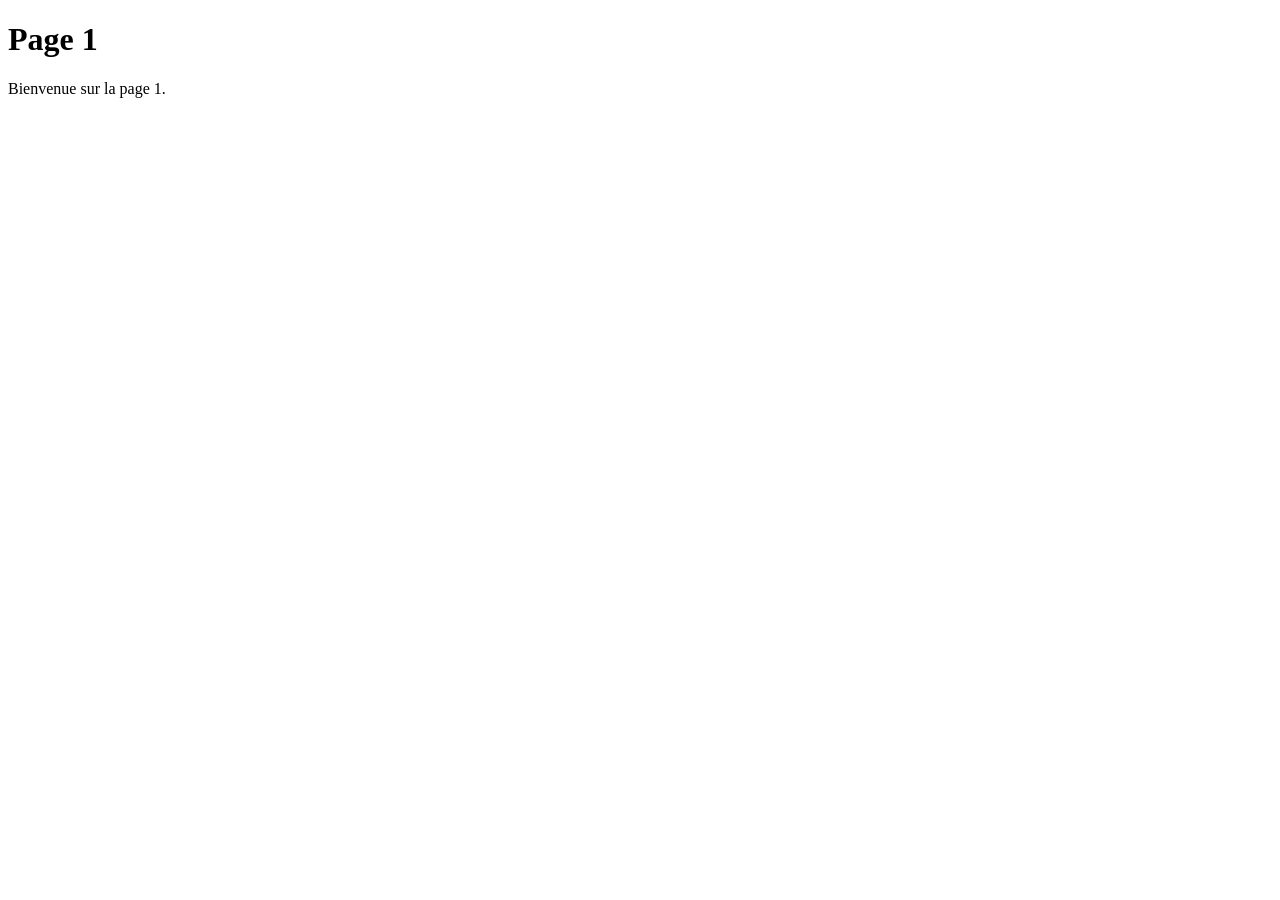
==== page1.html @ 0429b847 "squelette site" ====
<!DOCTYPE html>
<html lang="fr">
<head>
    <meta charset="UTF-8">
    <meta name="viewport" content="width=device-width, initial-scale=1.0">
    <title>Page 1</title>
</head>
<body>
    <h1>Page 1</h1>
    <p>Bienvenue sur la page 1.</p>
</body>
</html>
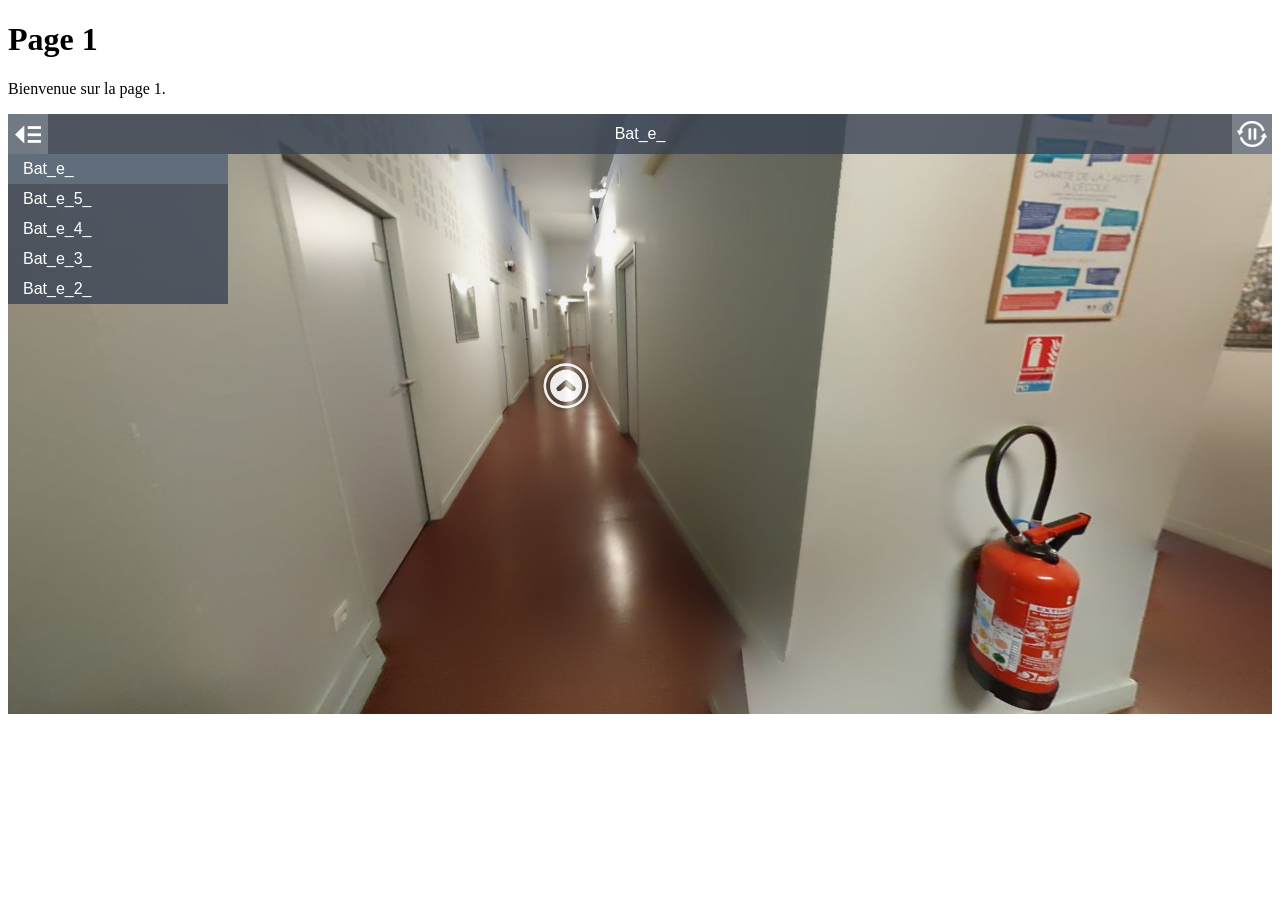
==== commit 83783d4d: "v3" ====
--- a/page1.html
+++ b/page1.html
@@ -8,5 +8,6 @@
 <body>
     <h1>Page 1</h1>
     <p>Bienvenue sur la page 1.</p>
+    <iframe src="app-files/index.html" width="100%" height="600px" frameborder="0" allowfullscreen></iframe>
 </body>
 </html>
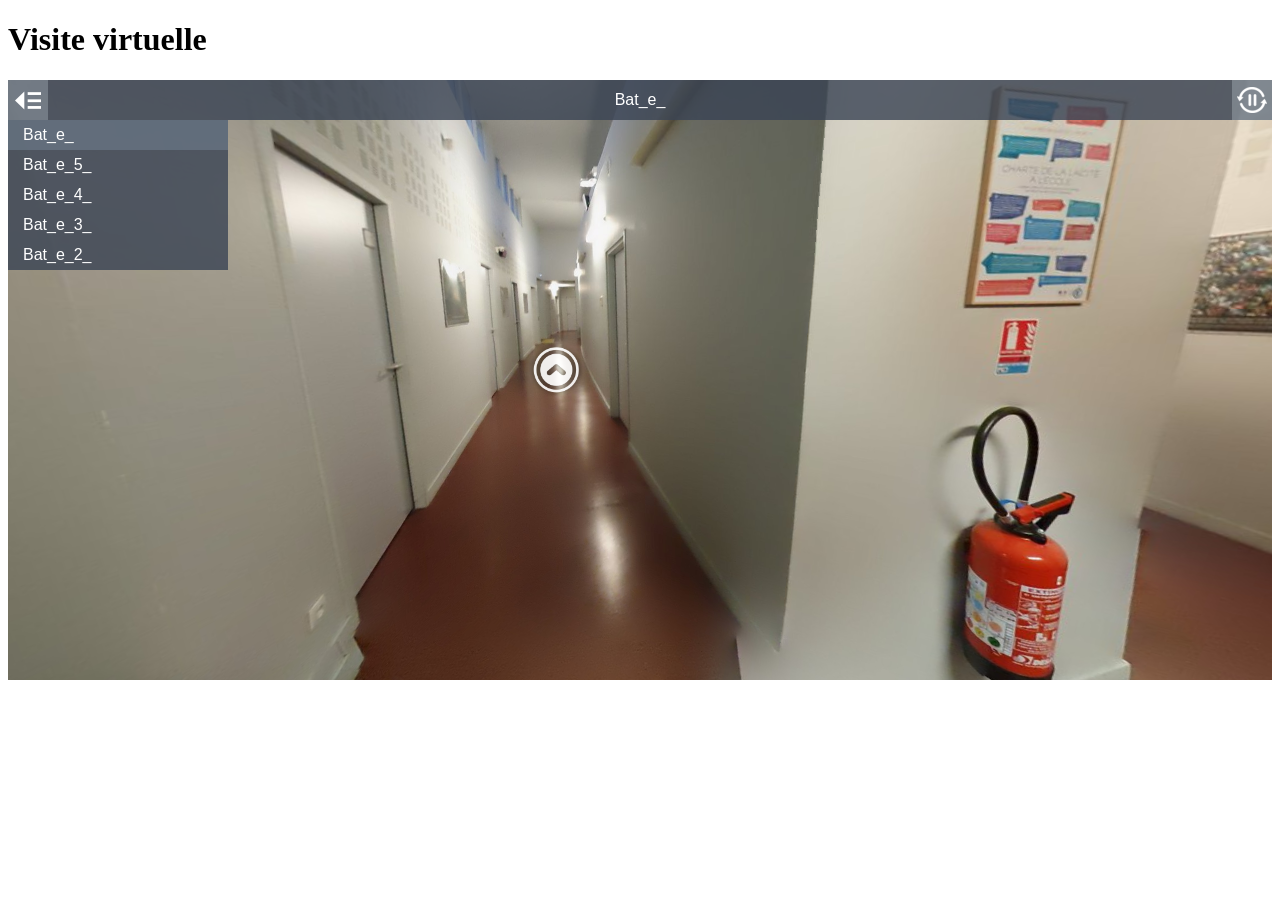
==== commit 32f0defe: "v3" ====
--- a/page1.html
+++ b/page1.html
@@ -6,8 +6,7 @@
     <title>Page 1</title>
 </head>
 <body>
-    <h1>Page 1</h1>
-    <p>Bienvenue sur la page 1.</p>
+    <h1>Visite virtuelle</h1>
     <iframe src="app-files/index.html" width="100%" height="600px" frameborder="0" allowfullscreen></iframe>
 </body>
 </html>
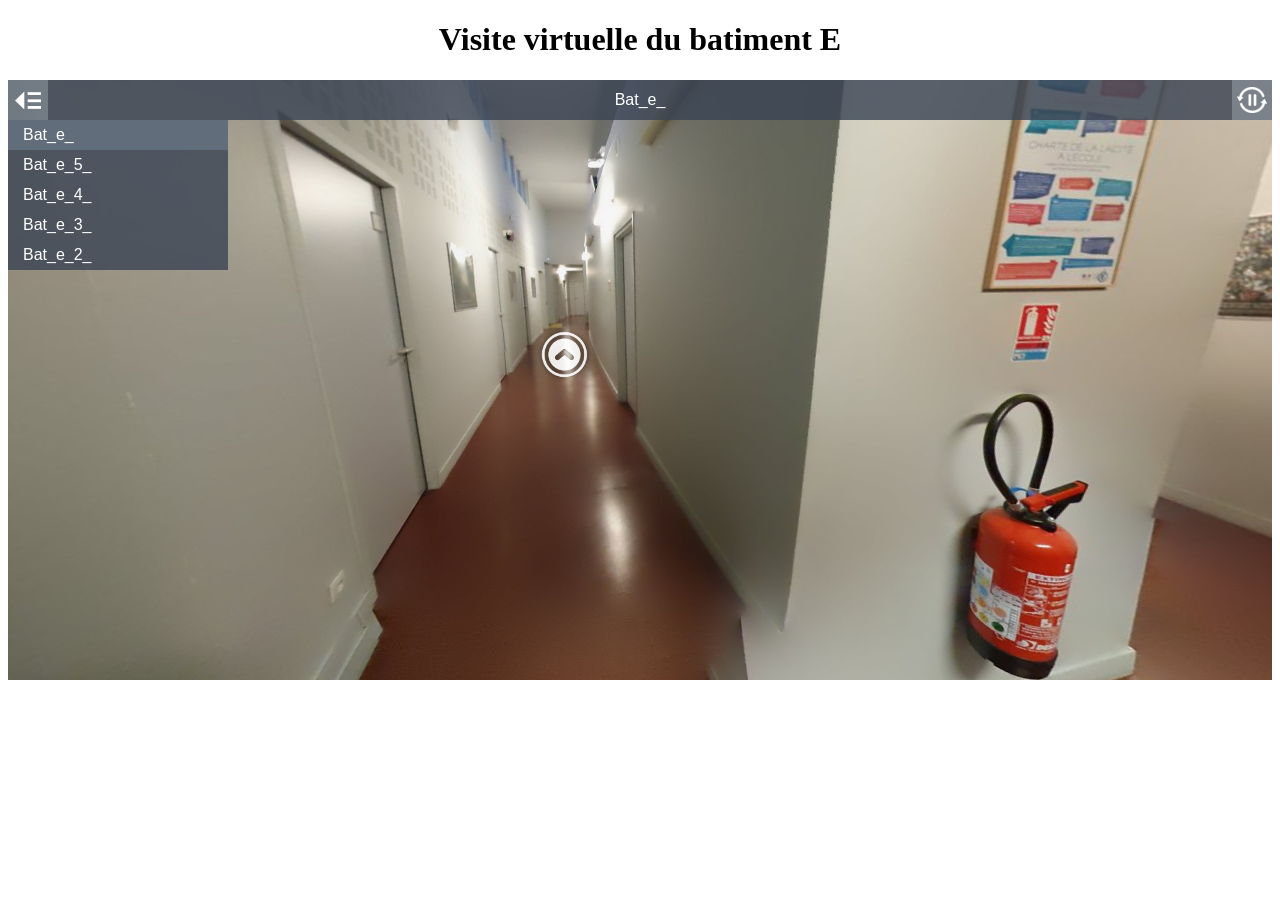
==== commit 21d287b1: "v4" ====
--- a/page1.html
+++ b/page1.html
@@ -6,7 +6,7 @@
     <title>Page 1</title>
 </head>
 <body>
-    <h1>Visite virtuelle</h1>
+    <center><h1>Visite virtuelle du batiment E</h1></center>
     <iframe src="app-files/index.html" width="100%" height="600px" frameborder="0" allowfullscreen></iframe>
 </body>
 </html>
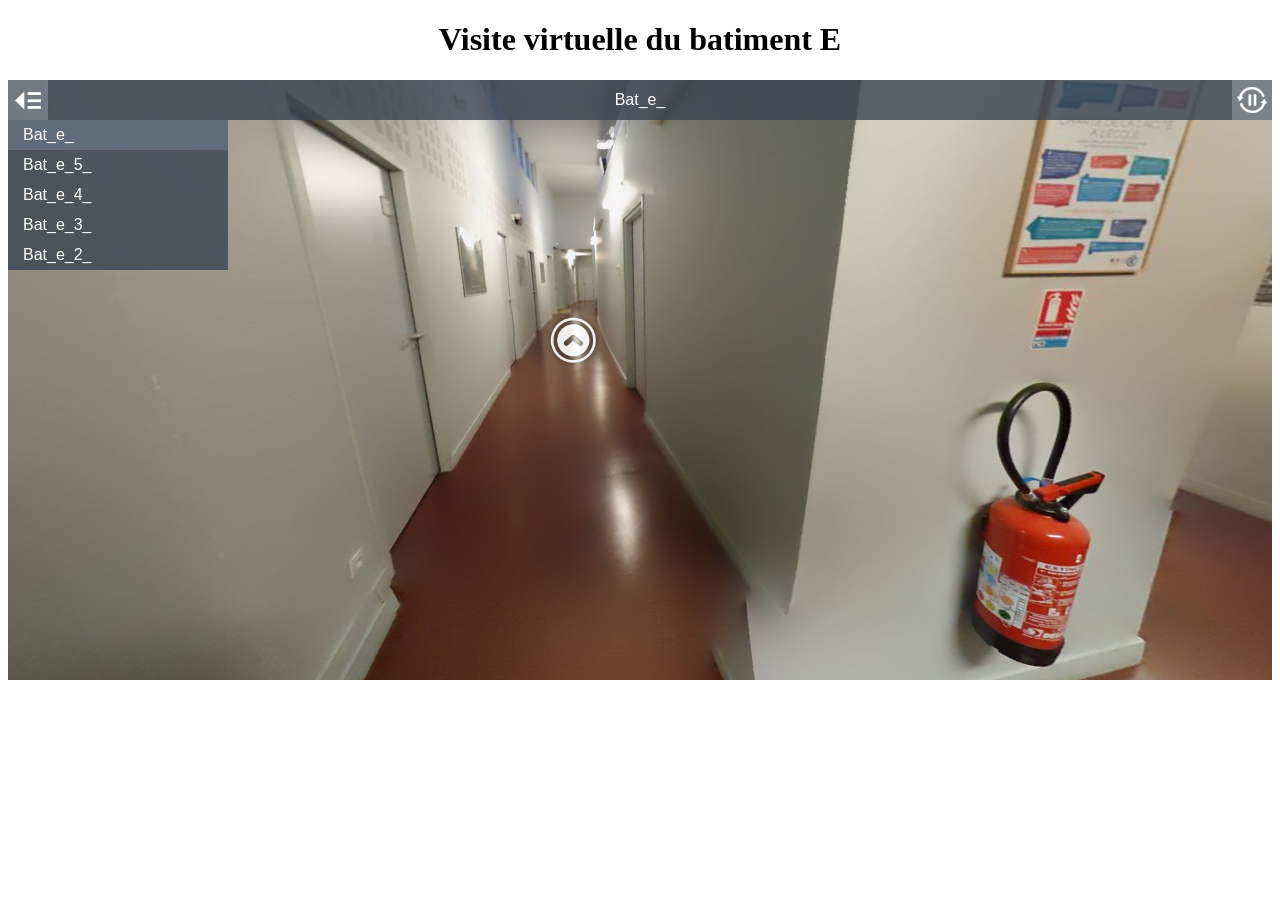
==== commit 89e7c65d: "v4" ====
--- a/page1.html
+++ b/page1.html
@@ -9,4 +9,4 @@
     <center><h1>Visite virtuelle du batiment E</h1></center>
     <iframe src="app-files/index.html" width="100%" height="600px" frameborder="0" allowfullscreen></iframe>
 </body>
-</html>+</html> 
